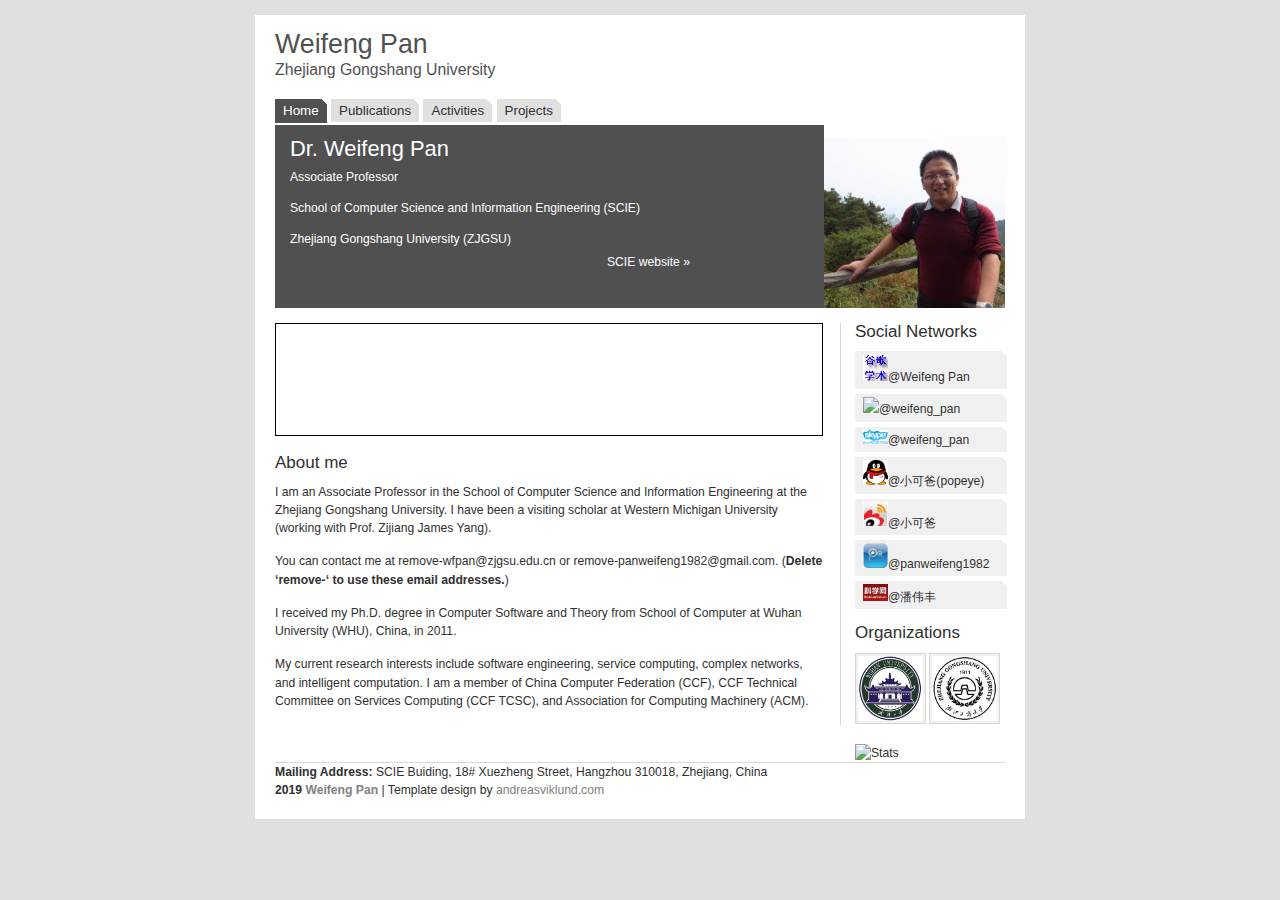
==== index.html @ aafa7c40 "Update index.html" ====
<!DOCTYPE html PUBLIC "-//W3C//DTD XHTML 1.0 Strict//EN" "http://www.w3.org/TR/xhtml1/DTD/xhtml1-strict.dtd">
<html xmlns="http://www.w3.org/1999/xhtml" xml:lang="en" lang="en">
<head>
	<meta http-equiv="content-type" content="text/html; charset=utf-8" />
	<meta name="description" content="Weifeng Pan Homepage" />
	<meta name="keywords" content="weifeng pan, weifeng pan, pan weifeng, pan weifeng, 潘伟丰, 潘伟丰, software networks, complex networks, software engineering, metrics, object oriented programming, zhejiang gongshang university" />
	<meta name="author" content="Weifeng Pan" />
	<link rel="stylesheet" type="text/css" href="andreas02.css" media="screen,projection" />
	<link rel="stylesheet" type="text/css" href="print.css" media="print" />
	<title>Welcome to Weifeng Pan's Homepage</title>
</head>

<!--加入脚本区域-->
<script type="text/javascript" src="js/jquery.min.js"></script>
<script type="text/javascript" src="js/richhtmlticker.js"> <!--src指定js所在的位置-->
/***********************************************
* Rich HTML Ticker- by JavaScript Kit (www.javascriptkit.com)
* This notice must stay intact for usage
* Visit JavaScript Kit at http://www.javascriptkit.com/ for full source code
***********************************************/
</script>

<style type="text/css">
.tickerstyle{width:530px; height:95px; border:1px solid black; background:white; padding:8px; overflow:hidden;}
.messagediv{display: none;background:white}
.vvip,.vip {color:#FF0000;}
</style>
<!-------------->

<body>

<div id="container">
	<div id="logo">
		<h1><a href="index.html">Weifeng Pan</a></h1>
		<p>Zhejiang Gongshang University</p>
	</div>

	<div id="navitabs">
		<h2 class="hide">Navigation menu:</h2>
		<a class="activenavitab" href="index.html">Home</a><span class="hide"> | </span>
		<a class="navitab" href="publications.html">Publications</a><span class="hide"> | </span>
		<a class="navitab" href="activities.html">Activities</a><span class="hide"> | </span>
		<a class="navitab" href="projects.html">Projects</a><span class="hide"> | </span>
		<!--<a class="navitab" href="sndata.html">Software Network Data</a>-->
	</div>
	
	<div id="desc">
		<h2>Dr. Weifeng Pan</h2>
		<p>Associate Professor</p>
		<p>School of Computer Science and Information Engineering (SCIE) </p>
		<p>Zhejiang Gongshang University (ZJGSU) </p>
		<p class="right"><a href="http://scie.zjgsu.edu.cn/" target="_blank">SCIE website</a> &raquo;</p>
	</div>		

	<div id="main">
		<div id="myhtmlticker" class="tickerstyle">
			<div class="messagediv" style="display: none; ">		
			<img src="imgs/journal/tse_logo.jpg" align="right" height="80">
			<p><b>New Paper Accepted (2019-10-05)</b></p> 
			<p>Our paper titled "<a href="" target="_blank">ElementRank: Ranking Java Software Classes and Packages using Multilayer Complex Network-Based 
			Approach</a>" has been accepted by <a href="https://www.computer.org/csdl/journal/ts" target="_blank">IEEE Transactions on Software Engineering)</a> 
			(<strong>SCI, JCR Q1, <span class="vvip">软件工程顶级期刊</span>, <span class="vvip">CCF A类国际期刊</span></strong>).</p>
			</div>
			
			<div class="messagediv" style="display: none; ">
			<img src="imgs/journal/complexity_logo.png" align="right" height="80">
			<p><b>New Paper Published (2019-08-29)</b></p> 
			<p>Our paper titled "<a href="https://www.hindawi.com/journals/complexity/2019/9414162/" target="_blank">Characterizing software stability via change 
			propagation simulation</a>" has been published by <a href="https://onlinelibrary.wiley.com/journal/10990526">Complexity</a> 
			(<strong>SCI, <span class="vip">中科院2区TOP期刊</span></strong>).</p>
			</div>

		    <div class="messagediv" style="display: none; ">
			<img src="imgs/journal/FGCS_logo.jpg" align="right" height="80">
			<p><b>New Paper Published (2018-06-25)</b></p> 
			<p>Our paper titled "<a href="https://www.sciencedirect.com/science/article/pii/S0167739X18302097" target="_blank">Structure-Aware Mashup Service Clustering 
			for Cloud-based Internet of Things Using Genetic Algorithm based Clustering Algorithm</a>" has been published by 
			<a href="https://www.journals.elsevier.com/future-generation-computer-systems" rel="noopener" target="_blank">Future Generation Computer Systems</a> 
			(<strong>SCI, JCR Q1, 中科院2区,<span class="vip">CCF C类国际期刊</span></strong>).</p>
			</div>
	
		</div>
		</br>
	
		<h3>About me</h3>
		<P>I am an Associate Professor in the <a href="http://scie.zjgsu.edu.cn/" target="_blank">School of Computer Science and Information Engineering</a> at the <a href="http://www.hzic.edu.cn/index.html" target="_blank">Zhejiang Gongshang University</a>. I have been a visiting scholar at Western Michigan University (working with 
		Prof. <a href="https://cs.wmich.edu/~zijiang/" target="_blank">Zijiang James Yang</a>).</P>
		<P>You can contact me at <a href="mailto:remove-wfpan@zjgsu.edu.cn" title="Send email to me; do not forget to delete the 'remove-' prefix">remove-wfpan@zjgsu.edu.cn</a> or <a href="mailto:remove-panweifeng1982@gmail.com" title="Send email to me; do not forget to delete the 'remove-' prefix">remove-panweifeng1982@gmail.com</a>. (<strong>Delete &#8216;remove-&#8216; to use these email addresses.</strong>)</P>
		
		<p>I received my Ph.D. degree in Computer Software and Theory from <a href="http://cs.whu.edu.cn/" target="_blank">School of Computer</a> at <a href="http://www.whu.edu.cn/" target="_blank">Wuhan University</a> (WHU), China, in 2011.</p>
  		
		<P>My current research interests include software engineering, service computing, complex networks, and intelligent computation. I am a member of <a href="http://www.ccf.org.cn" target="_blank">China Computer Federation</a> (CCF), <a href="https://www.ccf.org.cn/tc/zwmd/fwjs/" target="_blank">CCF Technical Committee on Services Computing</a> (CCF TCSC), and <a href="http://www.acm.org/" target="_blank">Association for Computing Machinery</a> (ACM).</p>
	</div>

	<div id="sidebar">
		<h3>Social Networks</h3>
		<ul class="sidelink">
			<li><a href="http://scholar.google.ca/citations?hl=en&user=73m9hpwAAAAJ" target="_blank"><img src="imgs/scholar_logo_md_2011.jpg" width="25">@Weifeng Pan</a></li>
			<li><a href="#"><img src="imgs/orcid-logo.svg" width="25">@weifeng_pan</a></li>
			<li><a href="#"><img src="imgs/skype_logo.png" width="25">@weifeng_pan</a></li>
			<li><a href="http://sighttp.qq.com/authd?IDKEY=b08481136638e8918ee517606953484ba91cff81c7e1c56c"><img src="imgs/qq_logo.jpg" width="25">@小可爸(popeye)</a></li>			
			<li><a href="http://weibo.com/n/%E6%BD%98%E5%8F%AF%E7%88%B8" target="_blank"><img src="imgs/sina.gif" width="25">@小可爸</a></li>
			<li><a href="http://t.qq.com/panweifeng1982" target="_blank"><img src="imgs/qq.gif" width="25">@panweifeng1982</a></li>
			<li><a href="http://blog.sciencenet.cn/home.php?mod=space&uid=303851"><img src="imgs/kexuenet.jpg" width="25">@潘伟丰</a></li>
			
		</ul>
		
		<h3>Organizations</h3>
		<a href="http://www.whu.edu.cn/index.html" target="_blank"><img class="photo" src="imgs/whu_logo.jpg" height="65" width="65" alt="" /></a>
		<!--<a href="http://www.whucn.com" target="_blank"><img class="photo" src="imgs/softwarenetwork.jpg" height="65" width="65" alt="" /></a>-->
		<a href="http://www.hzic.edu.cn/index.html" target="_blank"><img class="photo" src="imgs/zjgsu_logo.jpg" height="65" width="65" alt="" /></a>
		<!--<a href="http://cie.zjgsu.edu.cn/ciecol/web/index.jsp" target="_blank"><img class="photo" src="imgs/SCIE_logo.jpg" height="65" width="65" alt="" /></a>-->
		
		<!--统计访问次数-->
		<a href="https://www.revolvermaps.com/livestats/5m64d6nta5z/" target="_blank">
		<img src="http://rf.revolvermaps.com/w/3/s/a/6/0/0/ffffff/010020/aa0000/5m64d6nta5z.png" alt="Stats" style="border:0;">
		</a>
				
		
	</div>
    
	<div id="footer">
		<strong>Mailing Address: </strong>SCIE Buiding, 18# Xuezheng Street, Hangzhou 310018, Zhejiang, China<BR>
		<strong>2019 <a href="#">Weifeng Pan</a></strong> | Template design by <a href="http://andreasviklund.com/">andreasviklund.com</a>
	</div>

</div>
</body>
</html>
---- andreas02.css ----
/*
Original design: andreas02 (v3.0 - June 01, 2010) - A free xhtml/css website template by Andreas Viklund.
For more information, see http://andreasviklund.com/templates/andreas02/
*/

/* General layout */
body {background:#e0e0e0; color:#303030; font:76% tahoma, verdana, sans-serif; margin:0; padding:15px 0 0;line-height:150%}
#container {background:#fff; margin:0 auto 20px; padding:5px 20px 20px; width:730px;}

/* Site title */
#logo {margin:15px 0 0;}
#logo h1 a {border:none; color:#505050;}
#logo h1 a:hover {border:none; color:#303030; text-decoration:none;}
#logo p {font-size:1.3em;  color:#505050; margin:0 0 20px 0;}

/* Tags */
a {border-bottom:none; color:#303030; text-decoration:none;}
a:hover {border-bottom:1px solid #505050; color:#2c75b4; text-decoration:none;}
a img {border:0;}
h1 {font-size:2.2em; font-weight:400; margin:0 0 5px; padding:0;}
h2 {font-size:1.8em; font-weight:400; margin:0 0 12px;}
h3 {font-size:1.4em; font-weight:400; margin:0 0 10px;}
p {line-height:1.5em; margin:0 0 15px; text-align:left;}
ul,ol {margin:0 0 15px 15px; padding:0;}
li {margin:0 0 3px 0;}

/* Toptabs menu */
#toptabs {font-size:.8em; margin:10px auto -13px; width:760px;}
#toptabs p {color:gray; text-align:right;}
.toptab {background:#f0f0f0 url(imgs/corner2.gif) top right no-repeat; border-bottom:1px solid #e0e0e0; color:gray; margin:0 0 0 4px; padding:4px 5px 3px; text-decoration:none;}
.toptab:hover {background:#fafafa url(imgs/corner2.gif) top right no-repeat; border-bottom:1px solid #eaeaea; color:#505050; text-decoration:none;}
.activetoptab {background:#fff url(imgs/corner2.gif) top right no-repeat; border-bottom:1px solid #fff; color:#505050; margin:0 0 0 4px; padding:4px 5px 3px; text-decoration:none;}
.activetoptab:hover {border-bottom:1px solid #fff; text-decoration:none;}

/* Navitabs menu */
#navitabs {clear:both;}
.navitab {background:#e0e0e0 url(imgs/corner.gif) top right no-repeat; border-bottom:1px solid #fff; border-left:1px solid #fff; font-size:1.1em; margin:0 0 4px; padding:4px 8px; text-decoration:none;}
.navitab:hover {background:#d0d0d0 url(imgs/corner.gif) top right no-repeat; border-bottom:1px solid #fff; text-decoration:none;}
.activenavitab {background:#505050 url(imgs/corner.gif) top right no-repeat; color:#fff; font-size:1.1em; margin:0 0 5px; padding:4px 8px 5px; text-decoration:none;}
.activenavitab:hover {color:#fff; text-decoration:none;}

/* Header description area repeat-y±³¾°*/
#desc {background:#505050 url(imgs/wfpan.jpg) bottom right no-repeat; clear:both; color:#fff;  height:178px; margin:5px 0 15px; padding:0 0 5px 0;}
#desc p {font-size:1em; line-height:1.3em; padding:0 0 0 15px; width:400px;}
#desc h2 {color:#fff; padding:15px 15px 0;}
#desc a {border-color:#fff; color:#fff; text-decoration:none;}

/* Main content */
#main {border-right:1px solid #d8d8d8; float:left; margin:0; padding:0 15px 0 0; width:550px;}

/* Sidebar */
#sidebar {float:right; width:150px;}
#sidebar p {font-size:0.9em; line-height:1.3em; margin:0 0 15px;}
#sidebar ul {margin:0 0 15px 0; padding:0;}
#sidebar li {list-style:none;}
ul.sidelink li {list-style:none; margin:0 0 3px; padding:0;}
ul.sidelink li a{background:#f0f0f0 url(imgs/corner.gif) top right no-repeat; border:none; display:block; margin:5px 10px 5px 0; padding:3px 4px 3px 8px; text-align:left; width:140px;}
ul.sidelink li a:hover {background:#e0e0e0 url(imgs/corner.gif) top right no-repeat; border:none; text-decoration:none;}

/* Footer */
#footer {background:#fff; border-top:1px solid #d8d8d8; clear:both; margin:0; padding:0;}
#footer a {color:gray;}
#footer a:hover {color:#303030;}
#footer p {color:gray; font-size:1.1em; line-height:1.3em; margin:15px 0 0; padding:0;text-align:center;}

/* Additional classes */
.photo {background-color:#f0f0f0; border:1px solid #d8d8d8; margin:0 0 15px; padding:2px;}
.timestamp {font-size:1.2em; color:#606060; margin:-12px 0 12px 0;}
.right {margin:-8px 0 8px 0; text-align:right;}
.block {background:#f0f0f0; padding:10px;}
.hide {display:none;}
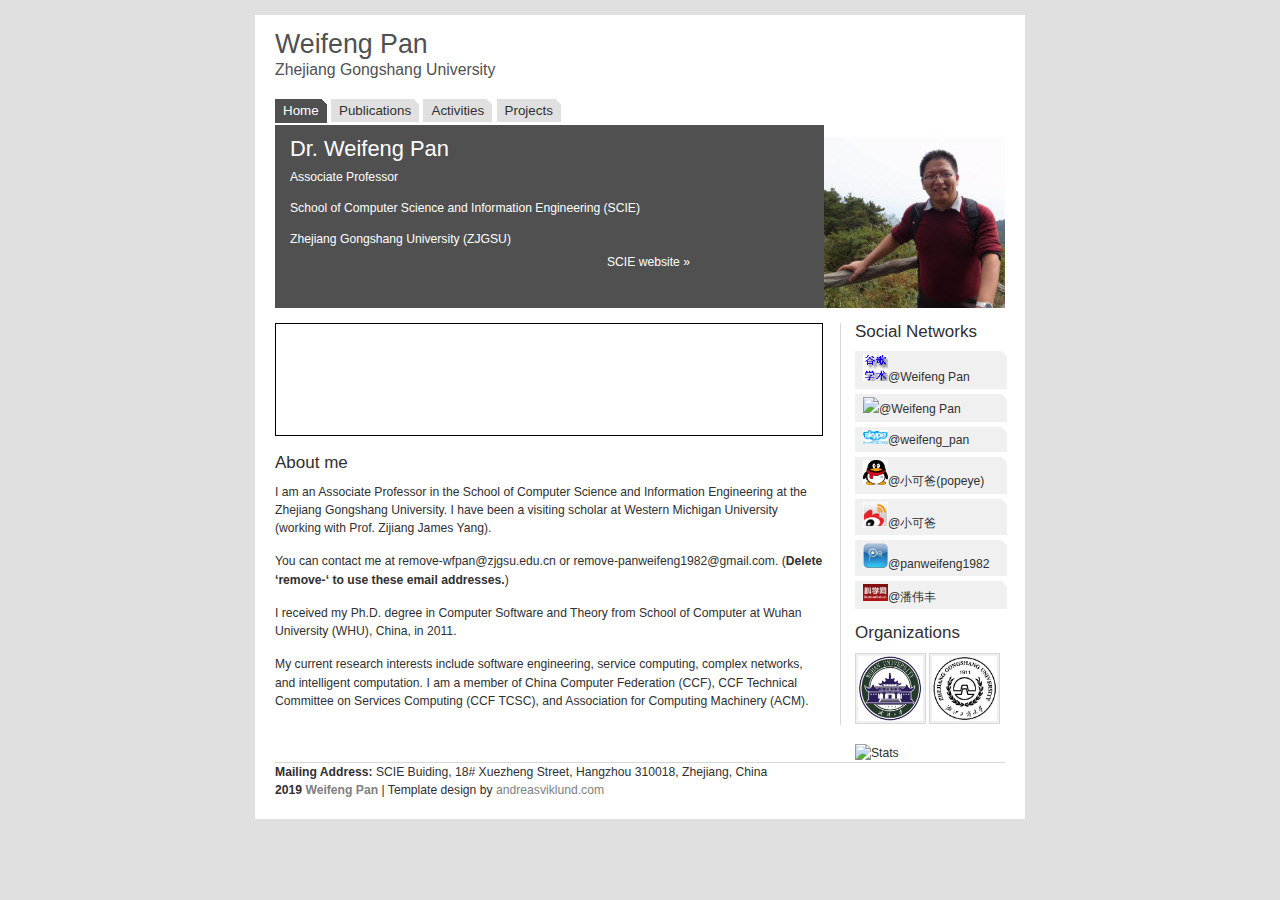
==== commit 574982a4: "Update index.html" ====
--- a/index.html
+++ b/index.html
@@ -96,7 +96,7 @@
 		<h3>Social Networks</h3>
 		<ul class="sidelink">
 			<li><a href="http://scholar.google.ca/citations?hl=en&user=73m9hpwAAAAJ" target="_blank"><img src="imgs/scholar_logo_md_2011.jpg" width="25">@Weifeng Pan</a></li>
-			<li><a href="#"><img src="imgs/orcid-logo.svg" width="25">@weifeng_pan</a></li>
+			<li><a href="#"><img src="imgs/orcid-logo.svg" width="25">@Weifeng Pan</a></li>
 			<li><a href="#"><img src="imgs/skype_logo.png" width="25">@weifeng_pan</a></li>
 			<li><a href="http://sighttp.qq.com/authd?IDKEY=b08481136638e8918ee517606953484ba91cff81c7e1c56c"><img src="imgs/qq_logo.jpg" width="25">@小可爸(popeye)</a></li>			
 			<li><a href="http://weibo.com/n/%E6%BD%98%E5%8F%AF%E7%88%B8" target="_blank"><img src="imgs/sina.gif" width="25">@小可爸</a></li>
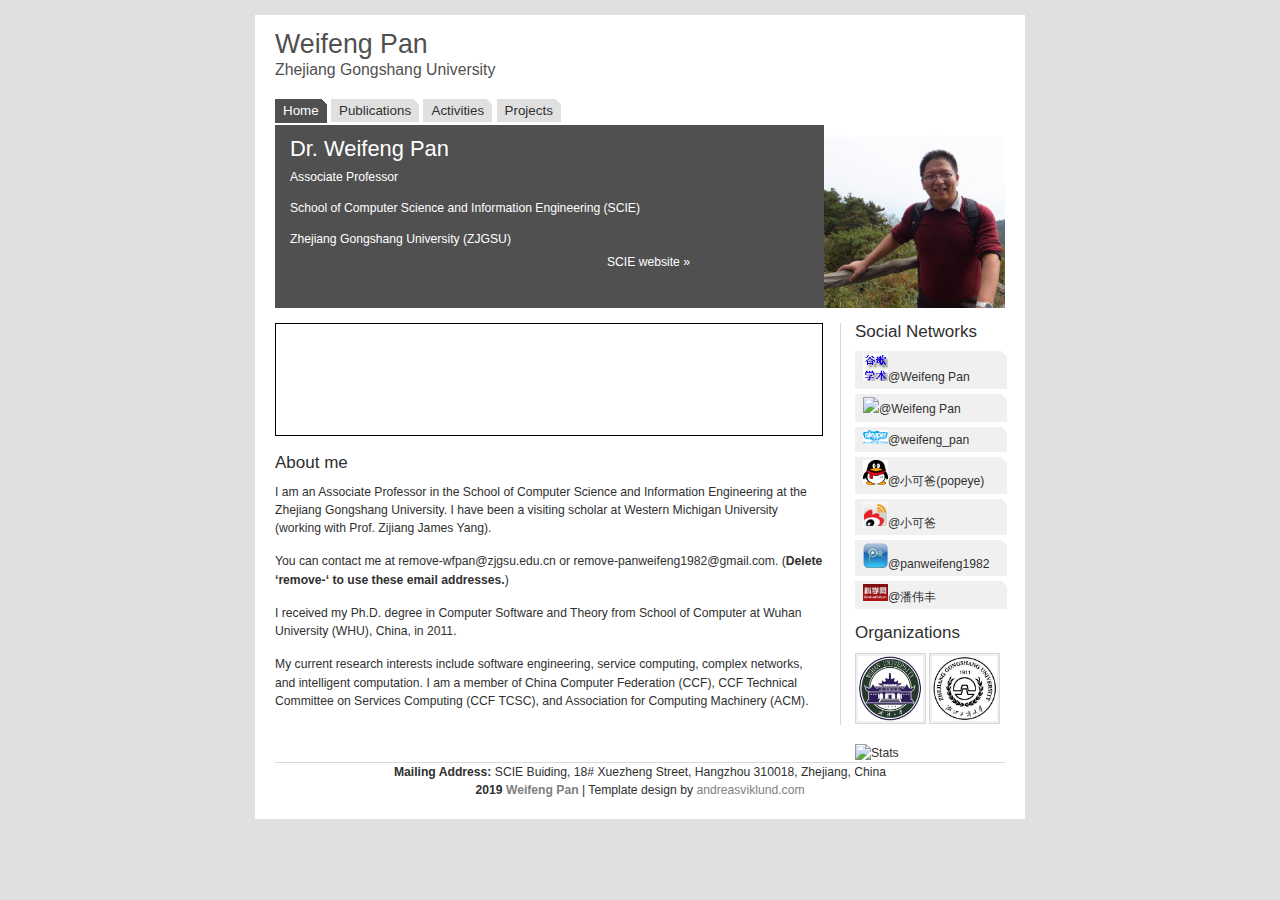
==== commit c913ea59: "Update index.html" ====
--- a/index.html
+++ b/index.html
@@ -62,6 +62,13 @@
 			(<strong>SCI, JCR Q1, <span class="vvip">软件工程顶级期刊</span>, <span class="vvip">CCF A类国际期刊</span></strong>).</p>
 			</div>
 			
+			<div class="messagediv" style="display: none; ">		
+			<img src="imgs/journal/Access_logo.png" align="right" height="80">
+			<p><b>New Paper Accepted (2020-09-10)</b></p> 
+			<p>Xinxin Xu's (one of my M.S. students) paper titled "<a href="" target="_blank">Identifying Key People in Chinese Literary Works using e-Core Decomposition</a>" has been accepted by <a href="https://www.computer.org/csdl/journal/ts" target="_blank">IEEE Access</a> 
+			(<strong>SCI, JCR Q1, <span class="vvip">中科院2区</span></strong>).</p>
+			</div>
+			
 			<div class="messagediv" style="display: none; ">
 			<img src="imgs/journal/complexity_logo.png" align="right" height="80">
 			<p><b>New Paper Published (2019-08-29)</b></p> 
@@ -96,7 +103,7 @@
 		<h3>Social Networks</h3>
 		<ul class="sidelink">
 			<li><a href="http://scholar.google.ca/citations?hl=en&user=73m9hpwAAAAJ" target="_blank"><img src="imgs/scholar_logo_md_2011.jpg" width="25">@Weifeng Pan</a></li>
-			<li><a href="#"><img src="imgs/orcid-logo.svg" width="25">@Weifeng Pan</a></li>
+			<li><a href="https://orcid.org/0000-0001-6355-1385"><img src="imgs/orcid-logo.svg" width="25">@Weifeng Pan</a></li>
 			<li><a href="#"><img src="imgs/skype_logo.png" width="25">@weifeng_pan</a></li>
 			<li><a href="http://sighttp.qq.com/authd?IDKEY=b08481136638e8918ee517606953484ba91cff81c7e1c56c"><img src="imgs/qq_logo.jpg" width="25">@小可爸(popeye)</a></li>			
 			<li><a href="http://weibo.com/n/%E6%BD%98%E5%8F%AF%E7%88%B8" target="_blank"><img src="imgs/sina.gif" width="25">@小可爸</a></li>
--- a/andreas02.css
+++ b/andreas02.css
@@ -58,10 +58,10 @@
 ul.sidelink li a:hover {background:#e0e0e0 url(imgs/corner.gif) top right no-repeat; border:none; text-decoration:none;}
 
 /* Footer */
-#footer {background:#fff; border-top:1px solid #d8d8d8; clear:both; margin:0; padding:0;}
+#footer {background:#fff; border-top:1px solid #d8d8d8; clear:both; margin:0; padding:0;text-align:center;}
 #footer a {color:gray;}
 #footer a:hover {color:#303030;}
-#footer p {color:gray; font-size:1.1em; line-height:1.3em; margin:15px 0 0; padding:0;text-align:center;}
+#footer p {color:gray; font-size:1.1em; line-height:1.3em; margin:15px 0 0; padding:0;}
 
 /* Additional classes */
 .photo {background-color:#f0f0f0; border:1px solid #d8d8d8; margin:0 0 15px; padding:2px;}
@@ -69,3 +69,23 @@
 .right {margin:-8px 0 8px 0; text-align:right;}
 .block {background:#f0f0f0; padding:10px;}
 .hide {display:none;}
+
+/*new classes added by wfpan*/
+.badge {
+    vertical-align: top;
+	}
+
+	.badge {
+    display: inline-block;
+    min-width: 10px;
+    padding: 3px 7px;
+    font-size: 10px;
+    font-weight: 700;
+    line-height: 1;
+    color: #FF4500;
+    text-align: center;
+    white-space: nowrap;
+    vertical-align: baseline;
+    background-color: #FFFFF0/*#E02723*/;
+    border-radius: 10px;
+	}
